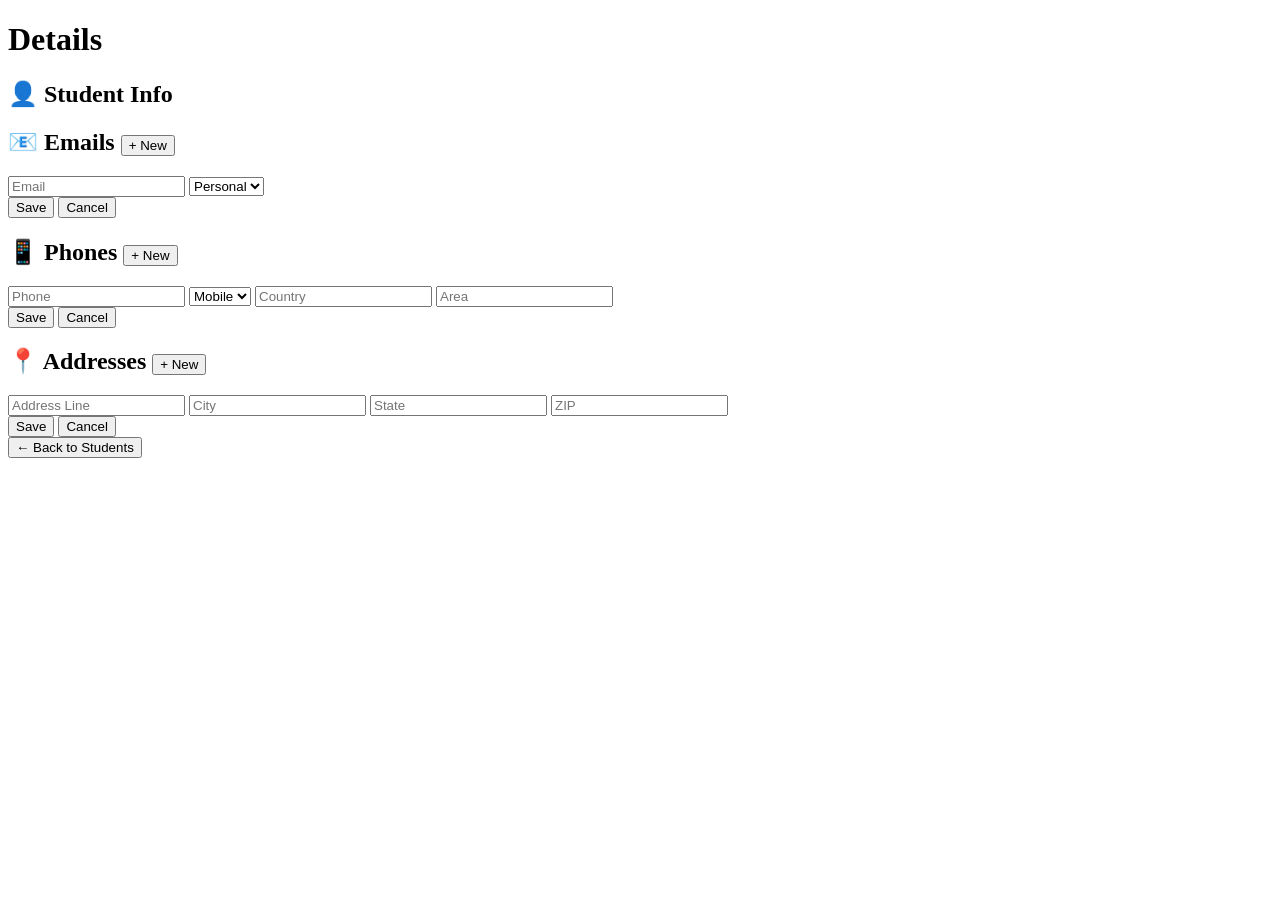
==== app/src/templates/student-detail.html @ be91b0ec "Added proyect" ====
<!DOCTYPE html>
<html>
<head>
    <title>Student Details</title>
    <link rel="stylesheet" href="/static/css/styles.css?v=9">
</head>
<body>

<div class="main-panel">
    <h1>Details</h1>

    <div class="panel-grid">
        <!-- Student Info Area -->
        <div class="area">
            <h2>👤 Student Info</h2>
            <div id="studentInfo"></div>
            <div id="studentEditForm" style="display:none;">
                <input type="text" id="editFirstName" placeholder="First Name">
                <input type="text" id="editMiddleName" placeholder="Middle Name">
                <input type="text" id="editLastName" placeholder="Last Name">
                <select id="editGender">
                    <option value="M">Male</option>
                    <option value="F">Female</option>
                    <option value="O">Other</option>
                </select>
                <div class="btn-group">
                    <button onclick="saveStudentInfo()" class="save-btn">Save</button>
                    <button onclick="cancelStudentEdit()" class="cancel-btn">Cancel</button>
                </div>
            </div>
        </div>

        <!-- Emails Area -->
        <div class="area">
            <h2>📧 Emails <button type="button" class="toggle-form-btn" onclick="toggleForm('emailForm')">+ New</button></h2>
            <form id="emailForm" class="add-form" style="display:none;">
                <input type="email" id="newEmail" placeholder="Email" required>
                <select id="emailType">
                    <option value="personal">Personal</option>
                    <option value="work">Work</option>
                    <option value="school">School</option>
                </select>
                <button type="submit">+ Add</button>
            </form>
            <ul id="emailList" class="item-list"></ul>
            <div id="emailModal" class="edit-modal">
                <input type="hidden" id="editEmailOld">
                <input type="email" id="editEmailValue" placeholder="Email">
                <select id="editEmailType">
                    <option value="personal">Personal</option>
                    <option value="work">Work</option>
                    <option value="school">School</option>
                </select>
                <div class="btn-group">
                    <button onclick="saveEditEmail()" class="save-btn">Save</button>
                    <button onclick="closeEmailModal()" class="cancel-btn">Cancel</button>
                </div>
            </div>
        </div>

        <!-- Phones Area -->
        <div class="area">
            <h2>📱 Phones <button type="button" class="toggle-form-btn" onclick="toggleForm('phoneForm')">+ New</button></h2>
            <form id="phoneForm" class="add-form" style="display:none;">
                <input type="text" id="phoneNumber" placeholder="Phone" required>
                <select id="phoneType">
                    <option value="mobile">Mobile</option>
                    <option value="home">Home</option>
                    <option value="work">Work</option>
                </select>
                <input type="text" id="countryCode" placeholder="Country">
                <input type="text" id="areaCode" placeholder="Area">
                <button type="submit">+ Add</button>
            </form>
            <ul id="phoneList" class="item-list"></ul>
            <div id="phoneModal" class="edit-modal">
                <input type="hidden" id="editPhoneOld">
                <input type="text" id="editPhoneValue" placeholder="Phone">
                <select id="editPhoneType">
                    <option value="mobile">Mobile</option>
                    <option value="home">Home</option>
                    <option value="work">Work</option>
                </select>
                <input type="text" id="editCountryCode" placeholder="Country">
                <input type="text" id="editAreaCode" placeholder="Area">
                <div class="btn-group">
                    <button onclick="saveEditPhone()" class="save-btn">Save</button>
                    <button onclick="closePhoneModal()" class="cancel-btn">Cancel</button>
                </div>
            </div>
        </div>

        <!-- Addresses Area -->
        <div class="area">
            <h2>📍 Addresses <button type="button" class="toggle-form-btn" onclick="toggleForm('addressForm')">+ New</button></h2>
            <form id="addressForm" class="add-form" style="display:none;">
                <input type="text" id="addressLine" placeholder="Address Line">
                <input type="text" id="city" placeholder="City">
                <input type="text" id="state" placeholder="State">
                <input type="text" id="zip" placeholder="ZIP">
                <button type="submit">+ Add</button>
            </form>
            <ul id="addressList" class="item-list"></ul>
            <div id="addressModal" class="edit-modal">
                <input type="hidden" id="editAddressId">
                <input type="text" id="editAddressLine" placeholder="Address Line">
                <input type="text" id="editCity" placeholder="City">
                <input type="text" id="editState" placeholder="State">
                <input type="text" id="editZip" placeholder="ZIP">
                <div class="btn-group">
                    <button onclick="saveEditAddress()" class="save-btn">Save</button>
                    <button onclick="closeAddressModal()" class="cancel-btn">Cancel</button>
                </div>
            </div>
        </div>
    </div>

    <button class="back-btn" onclick="goBack()">← Back to Students</button>
</div>

<script>
    const studentId = '{{ student_id }}';
</script>

<script src="/static/js/student-detail.js?v=6"></script>

</body>
</html>
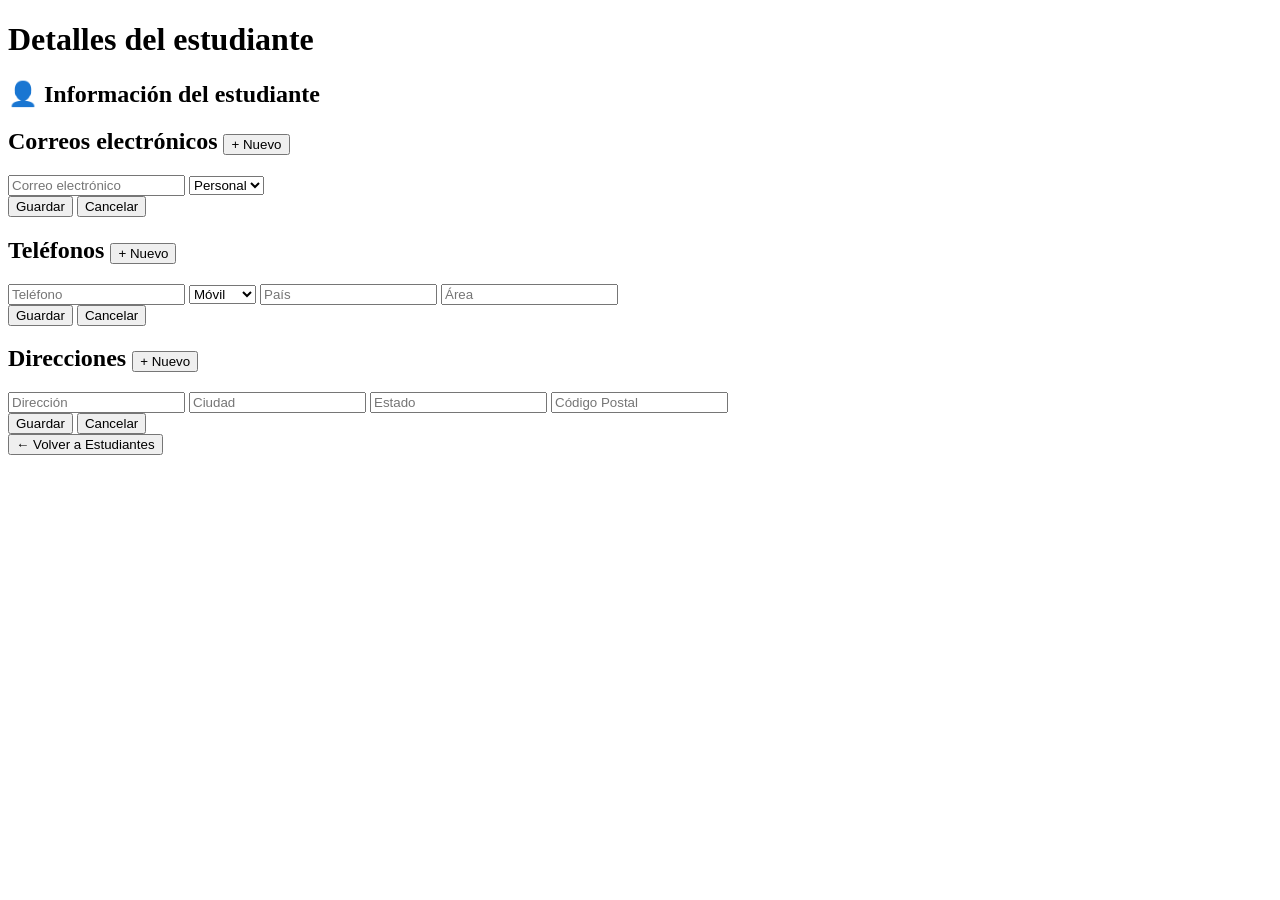
==== commit 5d3f5bdc: "Added repeat validation for update endpoints" ====
--- a/app/src/templates/student-detail.html
+++ b/app/src/templates/student-detail.html
@@ -7,115 +7,115 @@
 <body>
 
 <div class="main-panel">
-    <h1>Details</h1>
+    <h1>Detalles del estudiante</h1>
 
     <div class="panel-grid">
         <!-- Student Info Area -->
         <div class="area">
-            <h2>👤 Student Info</h2>
+            <h2>👤 Información del estudiante</h2>
             <div id="studentInfo"></div>
             <div id="studentEditForm" style="display:none;">
-                <input type="text" id="editFirstName" placeholder="First Name">
-                <input type="text" id="editMiddleName" placeholder="Middle Name">
-                <input type="text" id="editLastName" placeholder="Last Name">
+                <input type="text" id="editFirstName" placeholder="Nombre">
+                <input type="text" id="editMiddleName" placeholder="Segundo Nombre">
+                <input type="text" id="editLastName" placeholder="Apellido">
                 <select id="editGender">
-                    <option value="M">Male</option>
-                    <option value="F">Female</option>
-                    <option value="O">Other</option>
+                    <option value="M">Masculino</option>
+                    <option value="F">Femenino</option>
+                    <option value="O">Otro</option>
                 </select>
                 <div class="btn-group">
-                    <button onclick="saveStudentInfo()" class="save-btn">Save</button>
-                    <button onclick="cancelStudentEdit()" class="cancel-btn">Cancel</button>
+                    <button onclick="saveStudentInfo()" class="save-btn">Guardar</button>
+                    <button onclick="cancelStudentEdit()" class="cancel-btn">Cancelar</button>
                 </div>
             </div>
         </div>
 
         <!-- Emails Area -->
         <div class="area">
-            <h2>📧 Emails <button type="button" class="toggle-form-btn" onclick="toggleForm('emailForm')">+ New</button></h2>
+            <h2>Correos electrónicos <button type="button" class="toggle-form-btn" onclick="toggleForm('emailForm')">+ Nuevo</button></h2>
             <form id="emailForm" class="add-form" style="display:none;">
-                <input type="email" id="newEmail" placeholder="Email" required>
+                <input type="email" id="newEmail" placeholder="Correo electrónico" required>
                 <select id="emailType">
                     <option value="personal">Personal</option>
-                    <option value="work">Work</option>
-                    <option value="school">School</option>
+                    <option value="work">Trabajo</option>
+                    <option value="school">Escolar</option>
                 </select>
-                <button type="submit">+ Add</button>
+                <button type="submit">+ Añadir</button>
             </form>
             <ul id="emailList" class="item-list"></ul>
             <div id="emailModal" class="edit-modal">
                 <input type="hidden" id="editEmailOld">
-                <input type="email" id="editEmailValue" placeholder="Email">
+                <input type="email" id="editEmailValue" placeholder="Correo electrónico">
                 <select id="editEmailType">
                     <option value="personal">Personal</option>
-                    <option value="work">Work</option>
-                    <option value="school">School</option>
+                    <option value="work">Trabajo</option>
+                    <option value="school">Escolar</option>
                 </select>
                 <div class="btn-group">
-                    <button onclick="saveEditEmail()" class="save-btn">Save</button>
-                    <button onclick="closeEmailModal()" class="cancel-btn">Cancel</button>
+                    <button onclick="saveEditEmail()" class="save-btn">Guardar</button>
+                    <button onclick="closeEmailModal()" class="cancel-btn">Cancelar</button>
                 </div>
             </div>
         </div>
 
         <!-- Phones Area -->
         <div class="area">
-            <h2>📱 Phones <button type="button" class="toggle-form-btn" onclick="toggleForm('phoneForm')">+ New</button></h2>
+            <h2> Teléfonos <button type="button" class="toggle-form-btn" onclick="toggleForm('phoneForm')">+ Nuevo</button></h2>
             <form id="phoneForm" class="add-form" style="display:none;">
-                <input type="text" id="phoneNumber" placeholder="Phone" required>
+                <input type="text" id="phoneNumber" placeholder="Teléfono" required>
                 <select id="phoneType">
-                    <option value="mobile">Mobile</option>
-                    <option value="home">Home</option>
-                    <option value="work">Work</option>
+                    <option value="mobile">Móvil</option>
+                    <option value="home">Casa</option>
+                    <option value="work">Trabajo</option>
                 </select>
-                <input type="text" id="countryCode" placeholder="Country">
-                <input type="text" id="areaCode" placeholder="Area">
-                <button type="submit">+ Add</button>
+                <input type="text" id="countryCode" placeholder="País">
+                <input type="text" id="areaCode" placeholder="Área">
+                <button type="submit">+ Añadir</button>
             </form>
             <ul id="phoneList" class="item-list"></ul>
             <div id="phoneModal" class="edit-modal">
                 <input type="hidden" id="editPhoneOld">
-                <input type="text" id="editPhoneValue" placeholder="Phone">
+                <input type="text" id="editPhoneValue" placeholder="Teléfono">
                 <select id="editPhoneType">
-                    <option value="mobile">Mobile</option>
-                    <option value="home">Home</option>
-                    <option value="work">Work</option>
+                    <option value="mobile">Móvil</option>
+                    <option value="home">Casa</option>
+                    <option value="work">Trabajo</option>
                 </select>
-                <input type="text" id="editCountryCode" placeholder="Country">
-                <input type="text" id="editAreaCode" placeholder="Area">
+                <input type="text" id="editCountryCode" placeholder="País">
+                <input type="text" id="editAreaCode" placeholder="Área">
                 <div class="btn-group">
-                    <button onclick="saveEditPhone()" class="save-btn">Save</button>
-                    <button onclick="closePhoneModal()" class="cancel-btn">Cancel</button>
+                    <button onclick="saveEditPhone()" class="save-btn">Guardar</button>
+                    <button onclick="closePhoneModal()" class="cancel-btn">Cancelar</button>
                 </div>
             </div>
         </div>
 
         <!-- Addresses Area -->
         <div class="area">
-            <h2>📍 Addresses <button type="button" class="toggle-form-btn" onclick="toggleForm('addressForm')">+ New</button></h2>
+            <h2> Direcciones <button type="button" class="toggle-form-btn" onclick="toggleForm('addressForm')">+ Nuevo</button></h2>
             <form id="addressForm" class="add-form" style="display:none;">
-                <input type="text" id="addressLine" placeholder="Address Line">
-                <input type="text" id="city" placeholder="City">
-                <input type="text" id="state" placeholder="State">
-                <input type="text" id="zip" placeholder="ZIP">
-                <button type="submit">+ Add</button>
+                <input type="text" id="addressLine" placeholder="Dirección">
+                <input type="text" id="city" placeholder="Ciudad">
+                <input type="text" id="state" placeholder="Estado">
+                <input type="text" id="zip" placeholder="Código Postal">
+                <button type="submit">+ Añadir</button>
             </form>
             <ul id="addressList" class="item-list"></ul>
             <div id="addressModal" class="edit-modal">
                 <input type="hidden" id="editAddressId">
-                <input type="text" id="editAddressLine" placeholder="Address Line">
-                <input type="text" id="editCity" placeholder="City">
-                <input type="text" id="editState" placeholder="State">
-                <input type="text" id="editZip" placeholder="ZIP">
+                <input type="text" id="editAddressLine" placeholder="Dirección">
+                <input type="text" id="editCity" placeholder="Ciudad">
+                <input type="text" id="editState" placeholder="Estado">
+                <input type="text" id="editZip" placeholder="Código Postal">
                 <div class="btn-group">
-                    <button onclick="saveEditAddress()" class="save-btn">Save</button>
-                    <button onclick="closeAddressModal()" class="cancel-btn">Cancel</button>
+                    <button onclick="saveEditAddress()" class="save-btn">Guardar</button>
+                    <button onclick="closeAddressModal()" class="cancel-btn">Cancelar</button>
                 </div>
             </div>
         </div>
     </div>
 
-    <button class="back-btn" onclick="goBack()">← Back to Students</button>
+    <button class="back-btn" onclick="goBack()">← Volver a Estudiantes</button>
 </div>
 
 <script>
